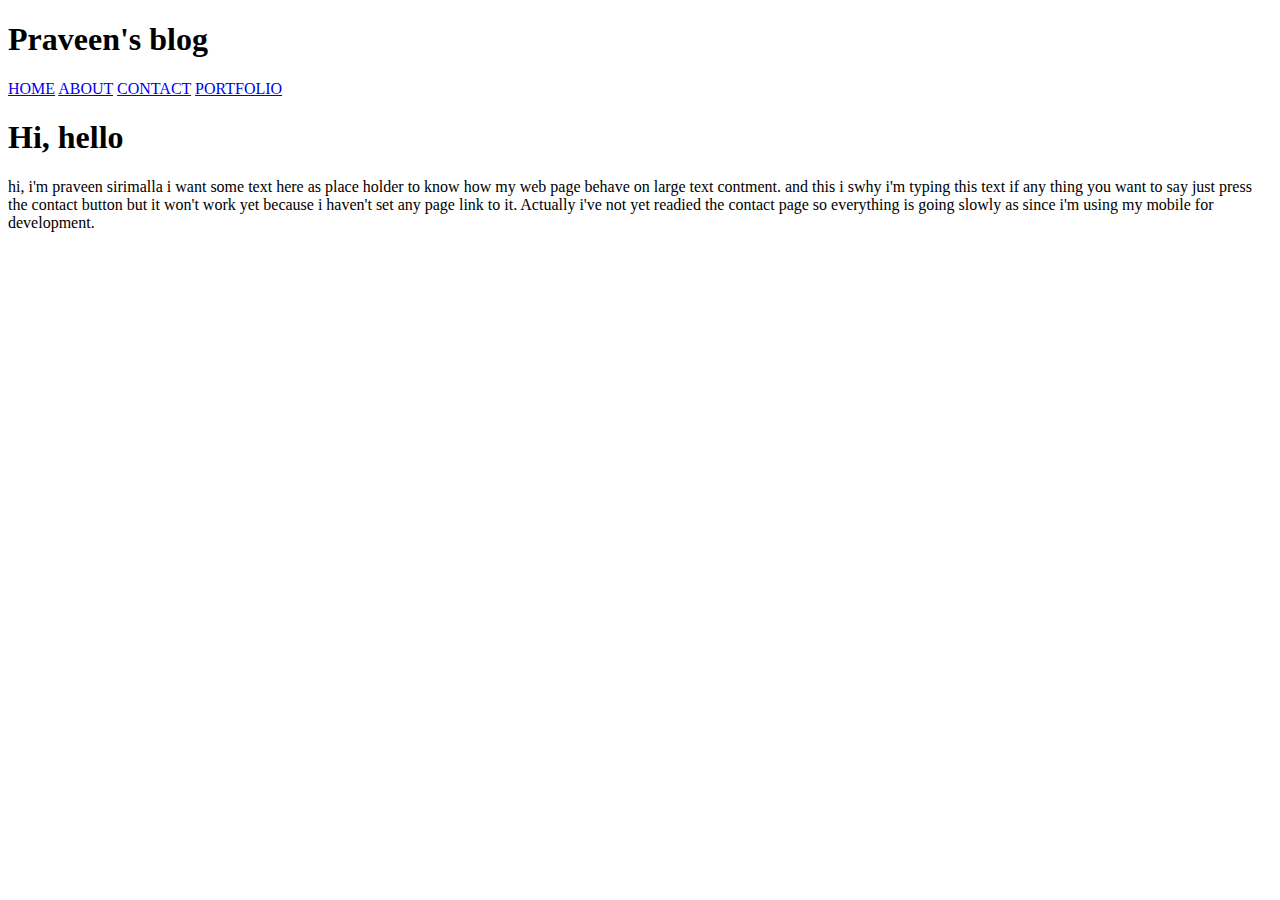
==== index.html @ c49b4bed "Index.html file" ====
<!DOCTYPE HTML PUBLIC "-//W3C//DTD HTML 4.01 Transitional//EN"
        "http://www.w3.org/TR/html4/loose.dtd">
<html lang="en-IN">
<head>
<link href="https://fonts.googleapis.com/css?family=Source+Code+Pro&display=swap" rel="stylesheet">
    <title>Praveen Sirimalla</title>
		<link rel="stylesheet" href="./css/style.css" />
		<meta name="charset" content="UTF-8">
		<meta name="author" content="praveen sirimalla">
		<meta name="description" content="a personal blog about me and my life">
		<meta name="viewport" content="width=display-width, initial-scale=1.0">
</head>
<body>	
		<header>
				<h1 id="title"> Praveen's blog</h1>
				<nav>
						<a class="menu-items" href="#"> HOME</a>
						<a class="menu-items" href="#">ABOUT</a>
						<a class="menu-items" href="#">CONTACT</a>
						<a class="menu-items" href="#">PORTFOLIO</a>
						
				</nav>
		</header>
		
		<main>
				<div>
						<h1 class="content-title">Hi, hello</h1>
						<p class="content"> hi, i'm praveen sirimalla i want some text 
						here as place holder to know how my web page 
						behave on large text contment. and this i swhy i'm
						typing this text if any thing you want to say
							just press the contact button but it won't work
							yet because i haven't set any page link to it. 
							Actually i've not yet readied the contact page
							so everything is going slowly as since i'm
							using my mobile for development.
						
						</p>
				
				</div>
				<article>
				
				</article>
		</main>
		
		<footer>
			
		
		</footer>


</body>
</html>
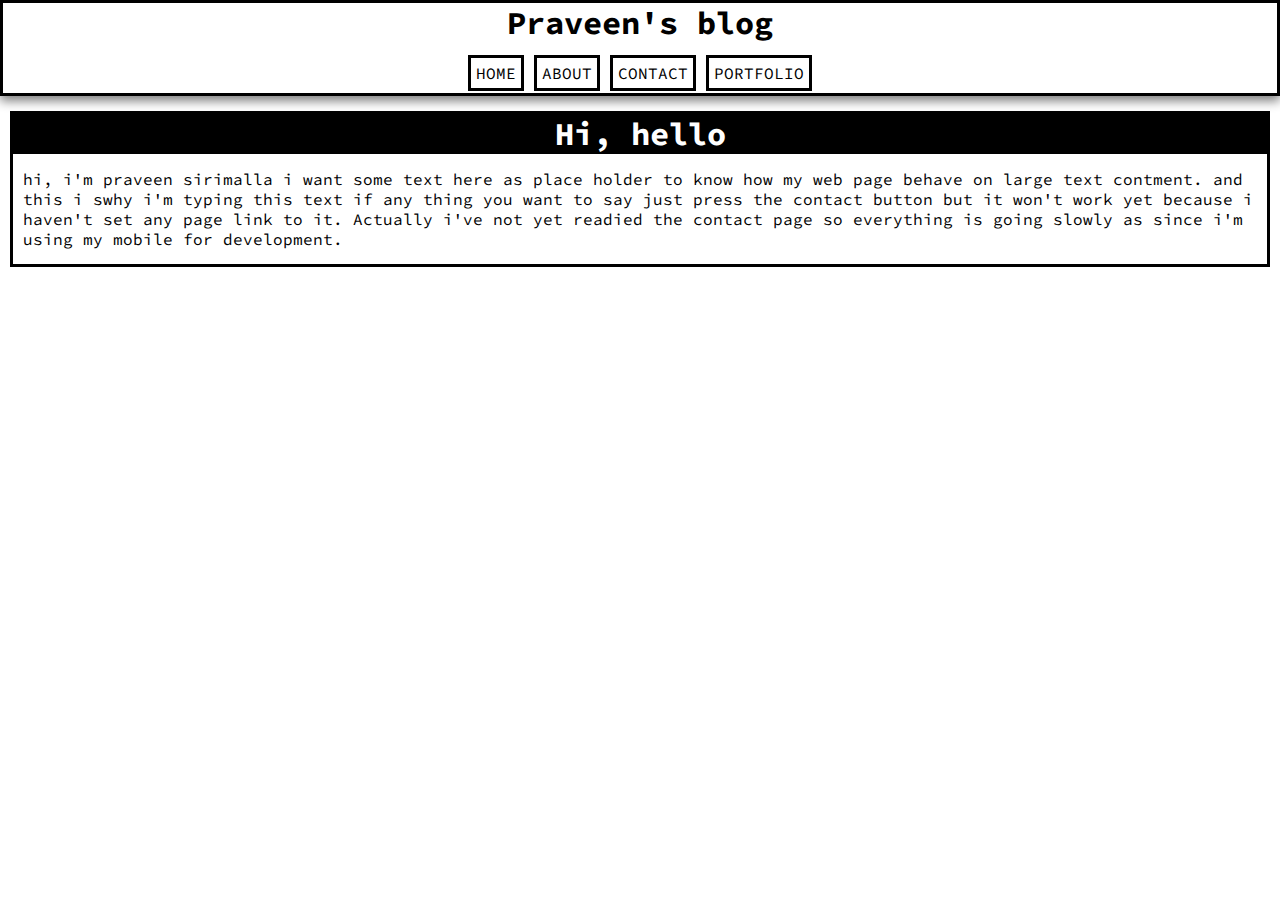
==== commit b0289ab0: "Update index.html" ====
--- a/index.html
+++ b/index.html
@@ -4,7 +4,7 @@
 <head>
 <link href="https://fonts.googleapis.com/css?family=Source+Code+Pro&display=swap" rel="stylesheet">
     <title>Praveen Sirimalla</title>
-		<link rel="stylesheet" href="./css/style.css" />
+		<link rel="stylesheet" href="css/style.css" />
 		<meta name="charset" content="UTF-8">
 		<meta name="author" content="praveen sirimalla">
 		<meta name="description" content="a personal blog about me and my life">
@@ -50,4 +50,4 @@
 
 
 </body>
-</html>+</html>
--- a/css/style.css
+++ b/css/style.css
@@ -0,0 +1,90 @@
+* {
+    padding : 0;
+    margin : 0;
+}
+
+body {
+    background : white;
+    color : black;
+		font-family: 'Source Code Pro', monospace;
+}
+
+header{
+
+	border: solid black;
+	padding-bottom: 10 px;
+	box-shadow: 0px 5px 10px  grey;
+	
+}
+
+#title, nav {
+		text-align: center;
+}
+nav {
+		margin-top: 10px;
+		padding: 10px 5px 0 5px;
+		color: black;
+		margin-bottom:10px;
+}
+
+.menu-items {
+		color: black;
+		padding: 5px;
+		border: solid black;
+		text-decoration: none;
+		
+
+}
+
+.menu-items:hover {
+		background-color: black;
+		color: white;
+}
+
+.menu-items:active {
+		background-color: black;
+		color: white;
+
+}
+
+main{
+
+	margin: 15px auto;
+
+}
+
+div{
+	margin: 10px;
+	border: solid black;
+	
+}
+
+.content-title {
+
+	text-align: center;
+	color: white;
+	background-color: black;
+}
+ .content {
+
+	padding: 15px 10px;
+}
+
+
+
+
+
+
+
+
+
+
+
+
+
+
+
+
+
+
+
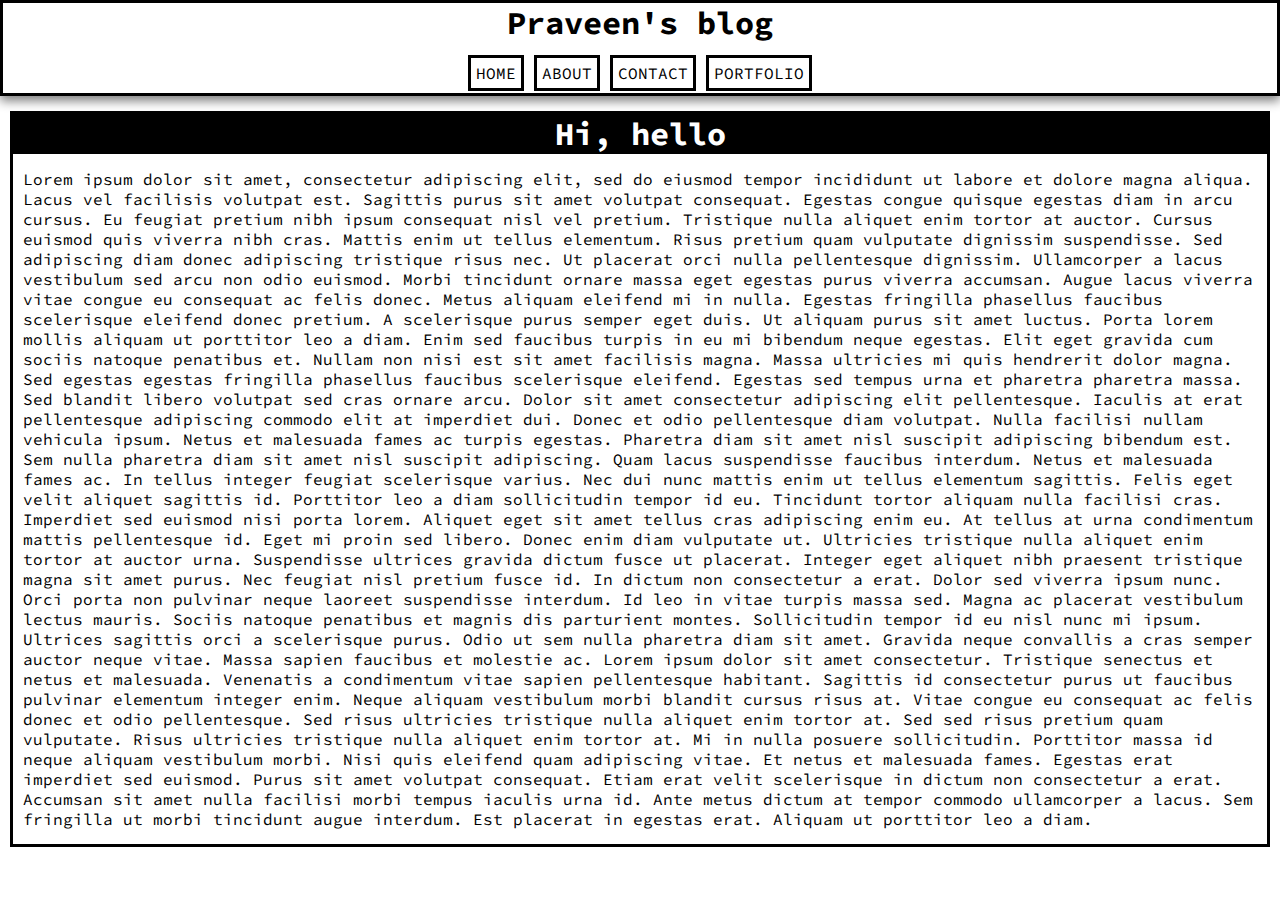
==== commit d2b8c2ab: "added lorem ipsum text" ====
--- a/index.html
+++ b/index.html
@@ -1,10 +1,9 @@
-<!DOCTYPE HTML PUBLIC "-//W3C//DTD HTML 4.01 Transitional//EN"
-        "http://www.w3.org/TR/html4/loose.dtd">
+<!DOCTYPE HTML>
 <html lang="en-IN">
 <head>
 <link href="https://fonts.googleapis.com/css?family=Source+Code+Pro&display=swap" rel="stylesheet">
     <title>Praveen Sirimalla</title>
-		<link rel="stylesheet" href="css/style.css" />
+		<link rel="stylesheet" href="./css/style.css" />
 		<meta name="charset" content="UTF-8">
 		<meta name="author" content="praveen sirimalla">
 		<meta name="description" content="a personal blog about me and my life">
@@ -14,10 +13,10 @@
 		<header>
 				<h1 id="title"> Praveen's blog</h1>
 				<nav>
-						<a class="menu-items" href="#"> HOME</a>
-						<a class="menu-items" href="#">ABOUT</a>
-						<a class="menu-items" href="#">CONTACT</a>
-						<a class="menu-items" href="#">PORTFOLIO</a>
+						<a class="menu-items" href="index.html"> HOME</a>
+						<a class="menu-items" href="about.html">ABOUT</a>
+						<a class="menu-items" href="contact.html">CONTACT</a>
+						<a class="menu-items" href="portfolio.html">PORTFOLIO</a>
 						
 				</nav>
 		</header>
@@ -25,15 +24,15 @@
 		<main>
 				<div>
 						<h1 class="content-title">Hi, hello</h1>
-						<p class="content"> hi, i'm praveen sirimalla i want some text 
-						here as place holder to know how my web page 
-						behave on large text contment. and this i swhy i'm
-						typing this text if any thing you want to say
-							just press the contact button but it won't work
-							yet because i haven't set any page link to it. 
-							Actually i've not yet readied the contact page
-							so everything is going slowly as since i'm
-							using my mobile for development.
+						<p class="content"> Lorem ipsum dolor sit amet, consectetur adipiscing elit, sed do eiusmod tempor incididunt ut labore et dolore magna aliqua. Lacus vel facilisis volutpat est. Sagittis purus sit amet volutpat consequat. Egestas congue quisque egestas diam in arcu cursus. Eu feugiat pretium nibh ipsum consequat nisl vel pretium. Tristique nulla aliquet enim tortor at auctor. Cursus euismod quis viverra nibh cras. Mattis enim ut tellus elementum. Risus pretium quam vulputate dignissim suspendisse. Sed adipiscing diam donec adipiscing tristique risus nec. Ut placerat orci nulla pellentesque dignissim. Ullamcorper a lacus vestibulum sed arcu non odio euismod. Morbi tincidunt ornare massa eget egestas purus viverra accumsan.
+
+Augue lacus viverra vitae congue eu consequat ac felis donec. Metus aliquam eleifend mi in nulla. Egestas fringilla phasellus faucibus scelerisque eleifend donec pretium. A scelerisque purus semper eget duis. Ut aliquam purus sit amet luctus. Porta lorem mollis aliquam ut porttitor leo a diam. Enim sed faucibus turpis in eu mi bibendum neque egestas. Elit eget gravida cum sociis natoque penatibus et. Nullam non nisi est sit amet facilisis magna. Massa ultricies mi quis hendrerit dolor magna. Sed egestas egestas fringilla phasellus faucibus scelerisque eleifend. Egestas sed tempus urna et pharetra pharetra massa. Sed blandit libero volutpat sed cras ornare arcu. Dolor sit amet consectetur adipiscing elit pellentesque. Iaculis at erat pellentesque adipiscing commodo elit at imperdiet dui.
+
+Donec et odio pellentesque diam volutpat. Nulla facilisi nullam vehicula ipsum. Netus et malesuada fames ac turpis egestas. Pharetra diam sit amet nisl suscipit adipiscing bibendum est. Sem nulla pharetra diam sit amet nisl suscipit adipiscing. Quam lacus suspendisse faucibus interdum. Netus et malesuada fames ac. In tellus integer feugiat scelerisque varius. Nec dui nunc mattis enim ut tellus elementum sagittis. Felis eget velit aliquet sagittis id. Porttitor leo a diam sollicitudin tempor id eu. Tincidunt tortor aliquam nulla facilisi cras. Imperdiet sed euismod nisi porta lorem. Aliquet eget sit amet tellus cras adipiscing enim eu. At tellus at urna condimentum mattis pellentesque id. Eget mi proin sed libero. Donec enim diam vulputate ut. Ultricies tristique nulla aliquet enim tortor at auctor urna. Suspendisse ultrices gravida dictum fusce ut placerat.
+
+Integer eget aliquet nibh praesent tristique magna sit amet purus. Nec feugiat nisl pretium fusce id. In dictum non consectetur a erat. Dolor sed viverra ipsum nunc. Orci porta non pulvinar neque laoreet suspendisse interdum. Id leo in vitae turpis massa sed. Magna ac placerat vestibulum lectus mauris. Sociis natoque penatibus et magnis dis parturient montes. Sollicitudin tempor id eu nisl nunc mi ipsum. Ultrices sagittis orci a scelerisque purus. Odio ut sem nulla pharetra diam sit amet. Gravida neque convallis a cras semper auctor neque vitae. Massa sapien faucibus et molestie ac. Lorem ipsum dolor sit amet consectetur. Tristique senectus et netus et malesuada. Venenatis a condimentum vitae sapien pellentesque habitant. Sagittis id consectetur purus ut faucibus pulvinar elementum integer enim.
+
+Neque aliquam vestibulum morbi blandit cursus risus at. Vitae congue eu consequat ac felis donec et odio pellentesque. Sed risus ultricies tristique nulla aliquet enim tortor at. Sed sed risus pretium quam vulputate. Risus ultricies tristique nulla aliquet enim tortor at. Mi in nulla posuere sollicitudin. Porttitor massa id neque aliquam vestibulum morbi. Nisi quis eleifend quam adipiscing vitae. Et netus et malesuada fames. Egestas erat imperdiet sed euismod. Purus sit amet volutpat consequat. Etiam erat velit scelerisque in dictum non consectetur a erat. Accumsan sit amet nulla facilisi morbi tempus iaculis urna id. Ante metus dictum at tempor commodo ullamcorper a lacus. Sem fringilla ut morbi tincidunt augue interdum. Est placerat in egestas erat. Aliquam ut porttitor leo a diam.
 						
 						</p>
 				
